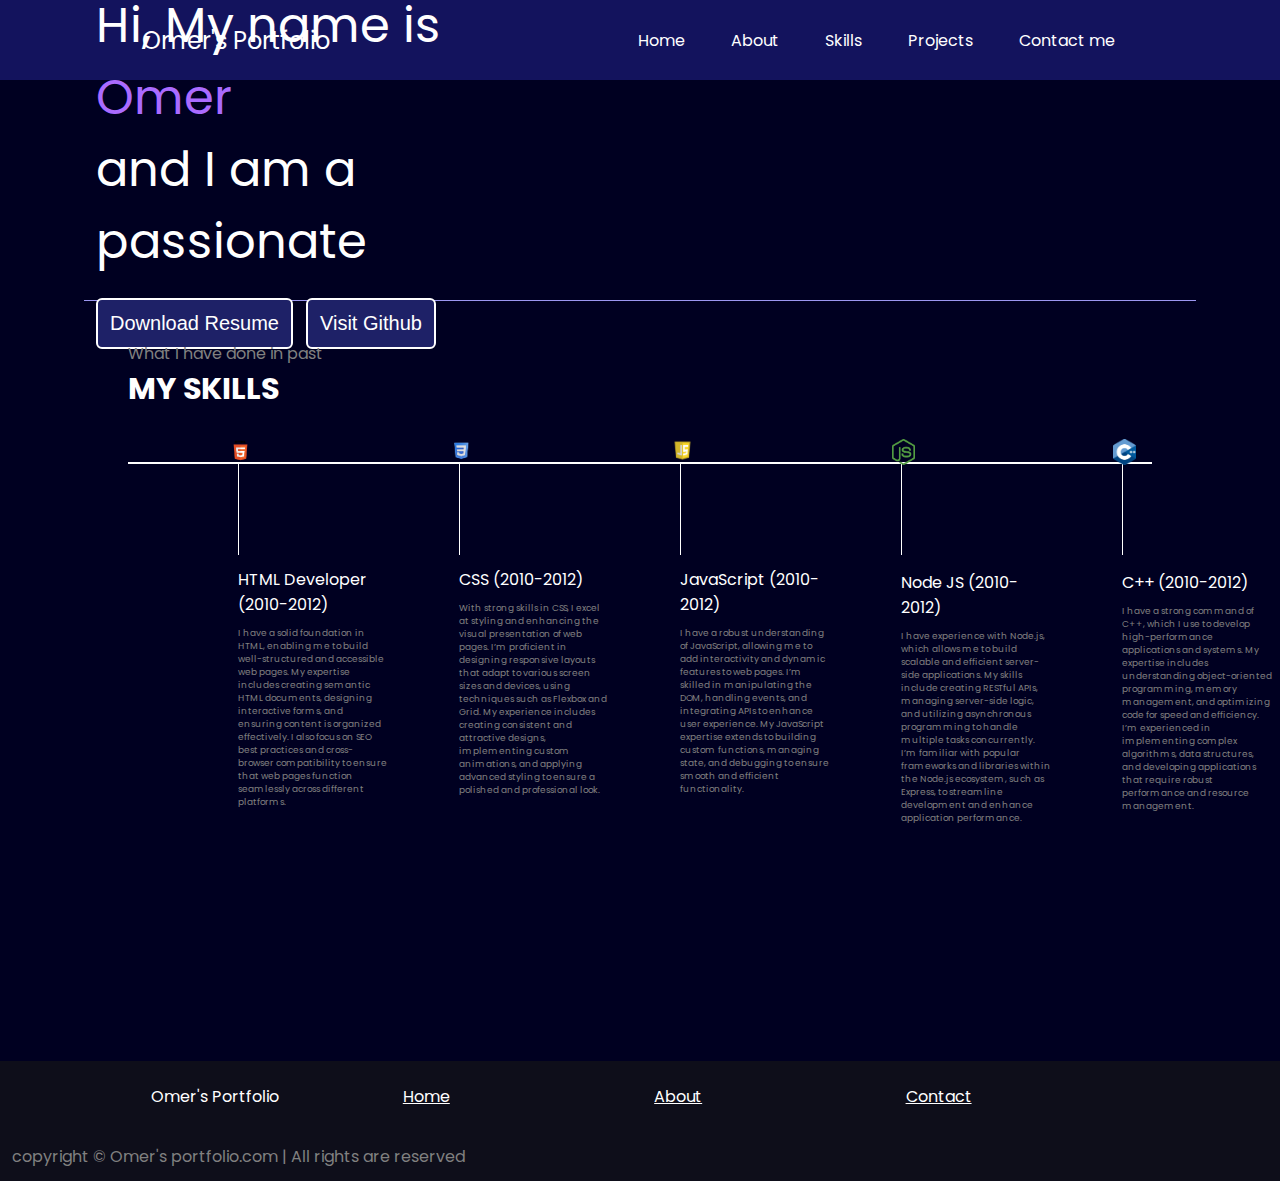
==== index.html @ dabbe998 "All file uploded" ====
<!DOCTYPE html>
<html lang="en">

<head>
    <meta charset="UTF-8">
    <meta name="viewport" content="width=device-width, initial-scale=1.0">
    <title>Portfolio</title>
    <link rel="preconnect" href="https://fonts.googleapis.com">
    <link rel="preconnect" href="https://fonts.gstatic.com" crossorigin>
    <link
        href="https://fonts.googleapis.com/css2?family=Playwrite+BE+VLG:wght@100..400&family=Playwrite+IT+Trad:wght@200&family=Poppins:wght@400;700&display=swap"
        rel="stylesheet">
        <link rel="stylesheet" href="style.css">
</head>

<body>
    <header>
        <nav>
            <div class="left">Omer's Portfolio</div>
            <div class="right">
                <ul>
                    <li><a href="index.html">Home</a></li>
                    <li><a href="about.html">About</a></li>
                    <li><a href="#skills">Skills</a></li>
                    <li><a href="project.html">Projects</a></li>
                    <li><a href="contact.html">Contact me</a></li>
                </ul>
            </div>
        </nav>
    </header>
    <main>
        <section class="firstSection">
            <div class="leftSection">
                Hi, My name is
                <span class="purple">Omer</span>
                <div>and I am a passionate</div>
                <span id="element"></span>
                <div class="buttons">
                    <a href="https://drive.google.com/file/d/1JEQLytL9GyjON917l7uwr3CsmgCW-kHs/view?usp=sharing" target="_blank"><button  class="btn">Download Resume</button></a>
                    <a href="https://github.com/Omer491-bot" target="_blank"><button class="btn">Visit Github</button></a>
                </div>

            </div>
            <div class="rightSection">
                <img src="vecteezy_developer-png-with-ai-generated_29711176.png" alt="">
            </div>
            
        </section>
        <section id="skills">
           
        
        <hr>
        <section class="secondSection">
            <span class="grey-text">What I have done in past</span>
            <h1>MY SKILLS</h1>
            <div class="box">
                <div class="vertical">
                    <img class="img-top" src="HTML png.webp" alt="">
                    <div class="vertical-title">
                        HTML Developer (2010-2012)
                    </div>
                    <div class="vertical-desc">I have a solid foundation in HTML, enabling me to build well-structured and accessible web pages. My expertise includes creating semantic HTML documents, designing interactive forms, and ensuring content is organized effectively. I also focus on SEO best practices and cross-browser compatibility to ensure that web pages function seamlessly across different platforms.</div>
                </div>
                <div class="vertical">
                    <img class="img-top" src="CSS logo.webp" alt="">
                    <div class="vertical-title">
                        CSS (2010-2012)
                    </div>
                    <div class="vertical-desc">With strong skills in CSS, I excel at styling and enhancing the visual presentation of web pages. I’m proficient in designing responsive layouts that adapt to various screen sizes and devices, using techniques such as Flexbox and Grid. My experience includes creating consistent and attractive designs, implementing custom animations, and applying advanced styling to ensure a polished and professional look.</div>
                </div>
                <div class="vertical">
                    <img class="img-top" src="javascript-logo-javascript-icon-transparent-free-png.webp" alt="">
                    <div class="vertical-title">
                        JavaScript (2010-2012)
                    </div>
                    <div class="vertical-desc">I have a robust understanding of JavaScript, allowing me to add interactivity and dynamic features to web pages. I’m skilled in manipulating the DOM, handling events, and integrating APIs to enhance user experience. My JavaScript expertise extends to building custom functions, managing state, and debugging to ensure smooth and efficient functionality.</div>
                </div>
                <div class="vertical">
                    <img class="img-top"  src="nodejs-logo-FBE122E377-seeklogo.com.webp" alt="">
                    <div class="vertical-title">
                        Node JS (2010-2012)
                    </div>
                    <div class="vertical-desc">I have experience with Node.js, which allows me to build scalable and efficient server-side applications. My skills include creating RESTful APIs, managing server-side logic, and utilizing asynchronous programming to handle multiple tasks concurrently. I’m familiar with popular frameworks and libraries within the Node.js ecosystem, such as Express, to streamline development and enhance application performance.</div>
                </div>
                <div class="vertical">
                    <img class="img-top" src="cpp_logo.webp" alt="">
                    <div class="vertical-title">
                       C++ (2010-2012)
                    </div>
                    <div class="vertical-desc">I have a strong command of C++, which I use to develop high-performance applications and systems. My expertise includes understanding object-oriented programming, memory management, and optimizing code for speed and efficiency. I’m experienced in implementing complex algorithms, data structures, and developing applications that require robust performance and resource management.</div>
                </div>
            </div>
            </section>
            
        </section>

    </main>
    <footer>
        <div class="footer">
        <div class="footer-first">
            Omer's Portfolio
        </div>
        <div class="footer-second">
            <ul>
               <a href="index.html"> <li>Home</li></a>
                
            </ul>
        </div>
        <div class="footer-third">
            <ul>
                <a href="about.html"><li>About</li></a>
                
            </ul>
        </div>
        
        <div class="footer-fourth">
            <ul>
                <a href="/"><li>Contact</li></a>

            </ul>
        </div>
        </div>
        <div class="footer-rights">
            copyright &copy; Omer's portfolio.com | All rights are reserved
        </div>

    </footer>
    <script src="script.js"></script>
    <script src="https://unpkg.com/typed.js@2.1.0/dist/typed.umd.js"></script>
    <script>
        var typed = new Typed('#element', {
            strings: ['Web developer', 'Frontend Developer', 'Backend Developer', 'Web Desinger'],
            typeSpeed: 50,
        });
    </script>
</body>

</html>
---- style.css ----
* {
    margin: 0;
    padding: 0;
}
html {
    scroll-behavior: smooth;
}

body {
    background-color: rgb(0 0 33);
    color: white;
    font-family: "Poppins", sans-serif;

}

nav {
    display: flex;
    justify-content: space-around;
    align-items: center;
    height: 80px;
    background-color: rgb(19, 19, 93);
}

nav ul {
    display: flex;
    justify-content: center;
}

nav ul li {
    list-style: none;
    margin: 0 23px;
}

nav ul li a {
    text-decoration: none;
    color: white;
}

nav ul li a:hover {
    color: rgb(153, 153, 226);
    font-size: 1.03rem;
}

.left {
    font-size: 1.5rem;
}
.leftSection .btn{
    padding: 12px;
    background: #1e2167;
    color: white;
    border: 2px solid white;
    border-radius: 6px;
    font-size: 20px;
    cursor: pointer;

}
.leftSection button{
    padding: 50px 0;

}
.rightSection{
    z-index: -1;
}

.firstSection {
    display: flex;
    justify-content: space-around;
    align-items: center;
    margin: -10vh 0;
}

.firstSection>div {
    width: 35%;
}

.leftSection {
    font-size: 3rem;

}

.leftSection div {
    width: 111%;
}

/* .rightSection{
    /* background-color: red; */
.rightSection img {
    width: 82%;
    margin: 130px 0;
}

.purple {
    color: rgb(170 107 288);
}

#element {
    color: rgb(170 107 288);
}

.secondSection {
    max-width: 80vw;
    margin: auto;
    height: 80vh;
}
main hr{
    border: 0;
    background-color: #9c97f1;
    height: 1.2px;
    margin: 40px 84px;
}
.secondSection span{
    color: gray;

}
.secondSection h1{
    font-size: 1.9rem;
}
.secondSection  .box{

    background: white;
    width: 80vw;
    height: 2px;
    margin: 50px 0;
    display: flex;

}
.secondSection .vertical{
    height: 93px;
    width: 1px;
    background-color: white;
    margin: 0 110px;
}
.img-top{
    width: 23px;
    position: relative;
    top: -23px;
    left: -9px;
}
.vertical-title{
    position: relative;
    top: 75px;
    width: 150px;

}
.vertical-desc{
    position: relative;
    top: 85px;
    color: gray;
    width: 150px;
    font-size: 9px;

}
footer{
    background-color: #0e0e1a;
}
.footer{
    display: flex;
    padding: 23px 123px;
    justify-content: space-evenly;
}
.footer ul{
    list-style: none;
    color: whites;
}
.footer >div{
    width: 223px;
}
footer .footer-rights{

align-items: center;
color: gray;
padding: 12px;
}
.footer-second ul  a{
    color: white;
    list-style: none;

}
.footer-third ul a{
    color: white;
    list-style: none;
}
.footer-fourth ul a{
    color: white;
    list-style: none;
}
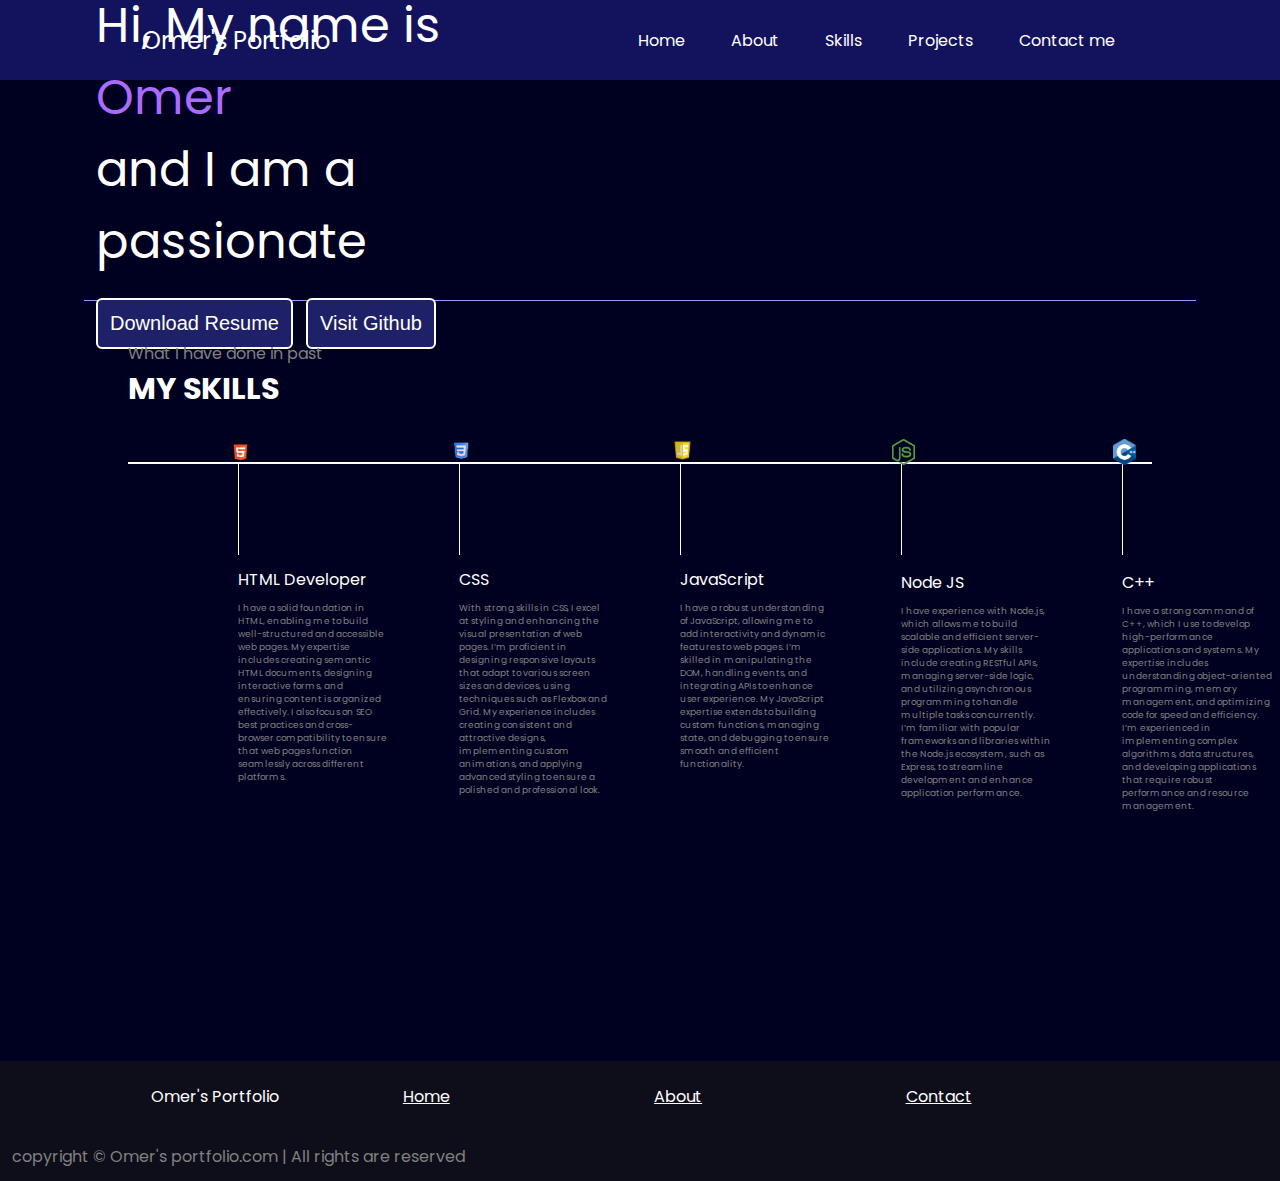
==== commit 7c2ae9d3: "Update index.html experience section" ====
--- a/index.html
+++ b/index.html
@@ -36,7 +36,7 @@
                 <div>and I am a passionate</div>
                 <span id="element"></span>
                 <div class="buttons">
-                    <a href="https://drive.google.com/file/d/1JEQLytL9GyjON917l7uwr3CsmgCW-kHs/view?usp=sharing" target="_blank"><button  class="btn">Download Resume</button></a>
+                    <a href="https://docs.google.com/document/d/1jwWeN9midsAGft6f8Y88frHS9i4gjo624Wq-XjIJ7UY/edit?usp=drive_link" target="_blank"><button  class="btn">Download Resume</button></a>
                     <a href="https://github.com/Omer491-bot" target="_blank"><button class="btn">Visit Github</button></a>
                 </div>
 
@@ -57,35 +57,35 @@
                 <div class="vertical">
                     <img class="img-top" src="HTML png.webp" alt="">
                     <div class="vertical-title">
-                        HTML Developer (2010-2012)
+                        HTML Developer 
                     </div>
                     <div class="vertical-desc">I have a solid foundation in HTML, enabling me to build well-structured and accessible web pages. My expertise includes creating semantic HTML documents, designing interactive forms, and ensuring content is organized effectively. I also focus on SEO best practices and cross-browser compatibility to ensure that web pages function seamlessly across different platforms.</div>
                 </div>
                 <div class="vertical">
                     <img class="img-top" src="CSS logo.webp" alt="">
                     <div class="vertical-title">
-                        CSS (2010-2012)
+                        CSS 
                     </div>
                     <div class="vertical-desc">With strong skills in CSS, I excel at styling and enhancing the visual presentation of web pages. I’m proficient in designing responsive layouts that adapt to various screen sizes and devices, using techniques such as Flexbox and Grid. My experience includes creating consistent and attractive designs, implementing custom animations, and applying advanced styling to ensure a polished and professional look.</div>
                 </div>
                 <div class="vertical">
                     <img class="img-top" src="javascript-logo-javascript-icon-transparent-free-png.webp" alt="">
                     <div class="vertical-title">
-                        JavaScript (2010-2012)
+                        JavaScript 
                     </div>
                     <div class="vertical-desc">I have a robust understanding of JavaScript, allowing me to add interactivity and dynamic features to web pages. I’m skilled in manipulating the DOM, handling events, and integrating APIs to enhance user experience. My JavaScript expertise extends to building custom functions, managing state, and debugging to ensure smooth and efficient functionality.</div>
                 </div>
                 <div class="vertical">
                     <img class="img-top"  src="nodejs-logo-FBE122E377-seeklogo.com.webp" alt="">
                     <div class="vertical-title">
-                        Node JS (2010-2012)
+                        Node JS
                     </div>
                     <div class="vertical-desc">I have experience with Node.js, which allows me to build scalable and efficient server-side applications. My skills include creating RESTful APIs, managing server-side logic, and utilizing asynchronous programming to handle multiple tasks concurrently. I’m familiar with popular frameworks and libraries within the Node.js ecosystem, such as Express, to streamline development and enhance application performance.</div>
                 </div>
                 <div class="vertical">
                     <img class="img-top" src="cpp_logo.webp" alt="">
                     <div class="vertical-title">
-                       C++ (2010-2012)
+                       C++
                     </div>
                     <div class="vertical-desc">I have a strong command of C++, which I use to develop high-performance applications and systems. My expertise includes understanding object-oriented programming, memory management, and optimizing code for speed and efficiency. I’m experienced in implementing complex algorithms, data structures, and developing applications that require robust performance and resource management.</div>
                 </div>
@@ -135,4 +135,4 @@
     </script>
 </body>
 
-</html>+</html>
